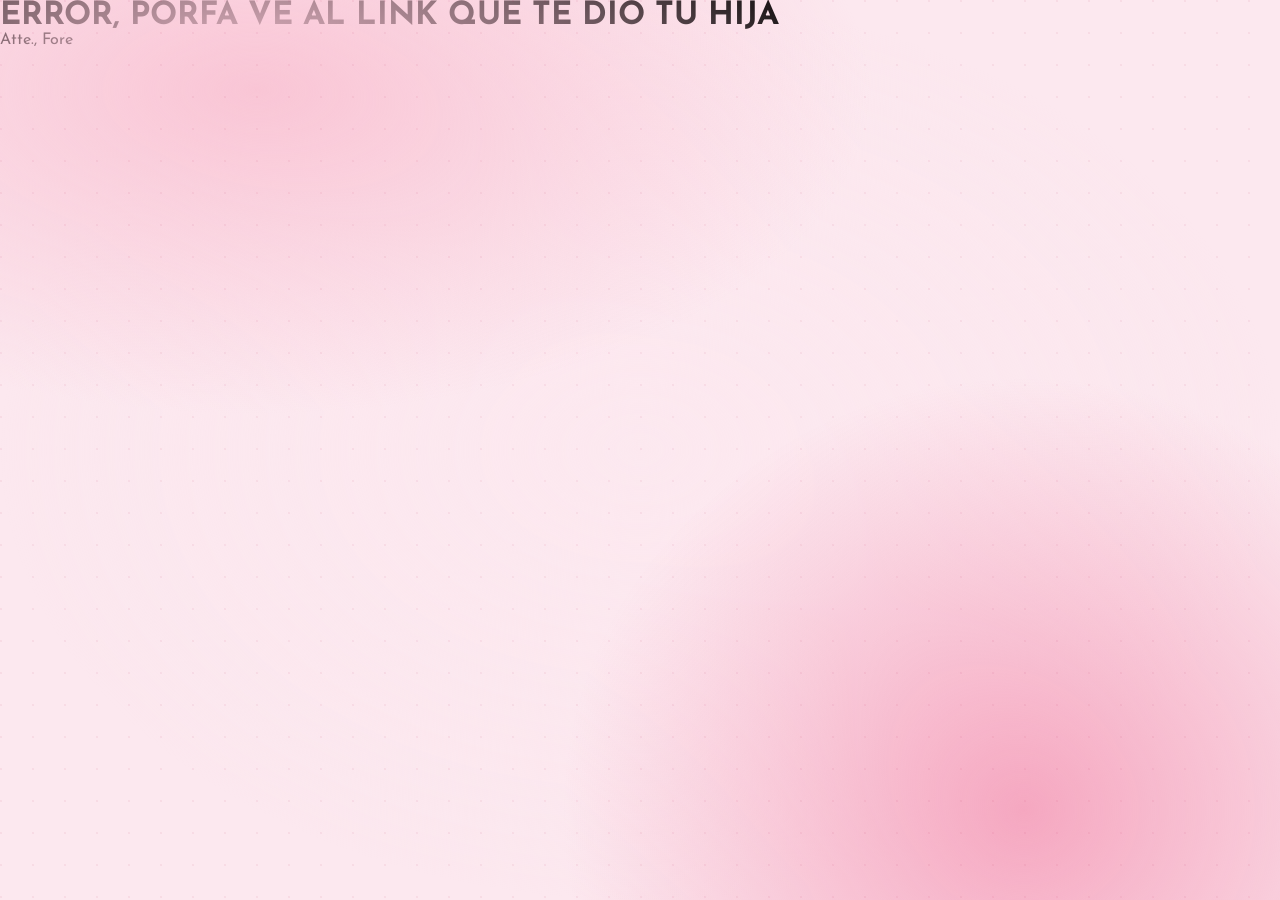
==== index.html @ 85bb6ea1 "Yo" ====
<!DOCTYPE html>
<html lang="es">
<head>
  <meta charset="UTF-8">
  <meta name="viewport" content="width=device-width, initial-scale=1.0, maximum-scale=1.0, user-scalable=no">
  <meta name="theme-color" content="#e91e63">
  <meta name="apple-mobile-web-app-capable" content="yes">
  <meta name="apple-mobile-web-app-status-bar-style" content="black-translucent">
  <title>💝 Feliz Día de las Madres</title>
  <link rel="stylesheet" href="style.css">
</head>
<body>
<h1>ERROR, PORFA VE AL LINK QUE TE DIÓ TU HIJA</h1>
<p>Atte., Fore</p>
</body>
</html>
---- style.css ----
/* ============================================
   MOTHER'S DAY - Interactive Experience
   Premium Redesign — Fluid & Romantic
   ============================================ */

@import url('https://fonts.googleapis.com/css2?family=Cormorant+Garamond:ital,wght@0,300;0,400;0,600;1,300;1,400&family=Josefin+Sans:wght@200;300;400&family=Great+Vibes&display=swap');

/* ============================================
   DESIGN TOKENS
   ============================================ */
:root {
  --rose-deep:    #b5174e;
  --rose-mid:     #d4376e;
  --rose-soft:    #e8799a;
  --rose-pale:    #fce8ef;
  --blush:        #fdf0f4;
  --gold:         #c9a96e;
  --gold-light:   #e8d5b0;
  --cream:        #fdfaf6;
  --ink:          #2e1a24;
  --ink-mid:      #5c3d4a;
  --ink-light:    #9e7a88;

  --shadow-xs:    0 2px 12px rgba(181,23,78,0.08);
  --shadow-sm:    0 6px 28px rgba(181,23,78,0.14);
  --shadow-md:    0 16px 56px rgba(181,23,78,0.20);
  --shadow-lg:    0 28px 80px rgba(181,23,78,0.28);

  --ease-spring:  cubic-bezier(0.34, 1.56, 0.64, 1);
  --ease-smooth:  cubic-bezier(0.4, 0, 0.2, 1);
  --ease-out:     cubic-bezier(0.0, 0.0, 0.2, 1);

  --font-serif:   'Cormorant Garamond', Georgia, serif;
  --font-script:  'Great Vibes', cursive;
  --font-sans:    'Josefin Sans', sans-serif;
}

/* ============================================
   RESET & BASE
   ============================================ */
*, *::before, *::after {
  margin: 0;
  padding: 0;
  box-sizing: border-box;
}

html, body {
  width: 100%;
  height: 100%;
  overflow: hidden;
  font-family: var(--font-sans);
  background: var(--rose-pale);
}

/* ============================================
   ANIMATED BACKGROUND — layered mesh
   ============================================ */
body::before {
  content: '';
  position: fixed;
  inset: 0;
  background:
    radial-gradient(ellipse 80% 60% at 20% 10%, #f9c5d5 0%, transparent 60%),
    radial-gradient(ellipse 60% 80% at 80% 90%, #f5a7c0 0%, transparent 60%),
    radial-gradient(ellipse 50% 50% at 50% 50%, #fce8ef 0%, transparent 100%);
  animation: meshShift 18s ease-in-out infinite alternate;
  z-index: 0;
}

body::after {
  content: '';
  position: fixed;
  inset: 0;
  background-image:
    radial-gradient(circle at 1px 1px, rgba(181,23,78,0.06) 1px, transparent 0);
  background-size: 32px 32px;
  z-index: 0;
  pointer-events: none;
}

@keyframes meshShift {
  0%   { background-position: 0% 0%, 100% 100%, 50% 50%; }
  50%  { background-position: 30% 20%, 70% 80%, 60% 40%; }
  100% { background-position: 10% 40%, 90% 60%, 45% 55%; }
}

/* ============================================
   LOADING SCREEN
   ============================================ */
.loading-screen {
  position: fixed;
  inset: 0;
  display: flex;
  flex-direction: column;
  align-items: center;
  justify-content: center;
  z-index: 10000;
  background: var(--blush);
  transition: opacity 0.8s var(--ease-smooth);
  overflow: hidden;
}

.loading-screen.hidden {
  opacity: 0;
  pointer-events: none;
}

/* Petal rain inside loading */
.loading-petals {
  position: absolute;
  inset: 0;
  pointer-events: none;
}

.loading-petal {
  position: absolute;
  top: -20px;
  animation: loadingPetalFall linear infinite;
  opacity: 0.5;
}

@keyframes loadingPetalFall {
  0%   { transform: translateY(-20px) rotate(0deg);   opacity: 0; }
  10%  { opacity: 0.5; }
  90%  { opacity: 0.4; }
  100% { transform: translateY(110vh) rotate(360deg); opacity: 0; }
}

.loading-inner {
  position: relative;
  z-index: 1;
  display: flex;
  flex-direction: column;
  align-items: center;
  text-align: center;
}

.loading-heart {
  font-size: clamp(52px, 14vw, 72px);
  animation: loadHeartbeat 1.4s ease-in-out infinite;
  margin-bottom: 20px;
  filter: drop-shadow(0 6px 24px rgba(181,23,78,0.35));
}

@keyframes loadHeartbeat {
  0%, 100% { transform: scale(1); }
  14%       { transform: scale(1.28); }
  28%       { transform: scale(1); }
  42%       { transform: scale(1.14); }
  70%       { transform: scale(1); }
}

.loading-text {
  font-family: var(--font-script);
  font-size: clamp(22px, 6vw, 34px);
  color: var(--rose-deep);
  letter-spacing: 0.02em;
  margin-bottom: 16px;
}

/* Animated dots */
.loading-dots {
  display: flex;
  gap: 8px;
  justify-content: center;
}
.loading-dots span {
  display: block;
  width: 7px;
  height: 7px;
  border-radius: 50%;
  background: var(--rose-soft);
  animation: dotBounce 1.2s ease-in-out infinite;
}
.loading-dots span:nth-child(2) { animation-delay: 0.2s; }
.loading-dots span:nth-child(3) { animation-delay: 0.4s; }

@keyframes dotBounce {
  0%, 80%, 100% { transform: scale(0.7); opacity: 0.4; }
  40%            { transform: scale(1.2); opacity: 1; background: var(--rose-deep); }
}

/* Ambient petals (global, all screens) */
.ambient-petal {
  position: absolute;
  top: -20px;
  animation: ambientPetalFall linear infinite;
  pointer-events: none;
}

@keyframes ambientPetalFall {
  0%   { transform: translateY(-20px) rotate(0deg) scale(0.8); opacity: 0; }
  8%   { opacity: 0.25; }
  92%  { opacity: 0.18; }
  100% { transform: translateY(105vh) rotate(480deg) scale(1); opacity: 0; }
}

/* ============================================
   SCREEN 1 — GIFT
   ============================================ */
.screen-gift {
  position: fixed;
  inset: 0;
  display: flex;
  flex-direction: column;
  align-items: center;
  justify-content: center;
  z-index: 100;
  transition: opacity 0.6s ease;
}

.screen-gift.hidden {
  opacity: 0;
  pointer-events: none;
}

/* Decorative rings */
.screen-gift::before {
  content: '';
  position: absolute;
  width: clamp(280px, 72vw, 440px);
  height: clamp(280px, 72vw, 440px);
  border-radius: 50%;
  border: 1.5px solid rgba(181,23,78,0.13);
  animation: ringPulse 4s ease-in-out infinite;
}
.screen-gift::after {
  content: '';
  position: absolute;
  width: clamp(350px, 90vw, 540px);
  height: clamp(350px, 90vw, 540px);
  border-radius: 50%;
  border: 1px solid rgba(181,23,78,0.07);
  animation: ringPulse 4s ease-in-out infinite 0.7s;
}

@keyframes ringPulse {
  0%, 100% { transform: scale(1);    opacity: 1; }
  50%       { transform: scale(1.06); opacity: 0.4; }
}

/* Scene wrapper — holds both box and pop-envelope */
.gift-scene {
  position: relative;
  display: flex;
  flex-direction: column;
  align-items: center;
  justify-content: center;
  z-index: 1;
}

/* ── Gift container (floats) ── */
.gift-container {
  position: relative;
  cursor: pointer;
  animation: giftFloat 4s ease-in-out infinite;
}

@keyframes giftFloat {
  0%, 100% { transform: translateY(0px)   rotate(0deg); }
  25%       { transform: translateY(-16px) rotate(1.2deg); }
  50%       { transform: translateY(-7px)  rotate(-0.8deg); }
  75%       { transform: translateY(-20px) rotate(0.6deg); }
}

/* ── Gift box ── */
.gift-box {
  width: clamp(140px, 36vw, 220px);
  height: clamp(140px, 36vw, 220px);
  position: relative;
  filter: drop-shadow(0 22px 38px rgba(181,23,78,0.32));
  animation: giftGlow 3s ease-in-out infinite;
  transform-origin: bottom center;
  transition: transform 0.5s ease, opacity 0.4s ease;
}

.gift-box.shrink {
  transform: scale(0.85);
  opacity: 0.6;
}

@keyframes giftGlow {
  0%, 100% { filter: drop-shadow(0 18px 32px rgba(181,23,78,0.22)); }
  50%       { filter: drop-shadow(0 28px 52px rgba(181,23,78,0.44)); }
}

/* ── Lid ── */
.gift-lid {
  position: absolute;
  top: 0;
  left: -7%;
  width: 114%;
  height: 30%;
  background: linear-gradient(135deg, #e8799a 0%, #d4376e 55%, #b5174e 100%);
  border-radius: 16px 16px 5px 5px;
  box-shadow:
    0 5px 20px rgba(0,0,0,0.2),
    inset 0 1px 0 rgba(255,255,255,0.28),
    inset 0 -1px 0 rgba(0,0,0,0.08);
  z-index: 5;
  transform-origin: bottom center;
  transition: transform 0.65s cubic-bezier(0.34,1.56,0.64,1);
  overflow: visible;
}

/* Ribbon strip on lid */
.gift-lid-ribbon {
  position: absolute;
  top: 0; bottom: 0;
  left: 50%;
  transform: translateX(-50%);
  width: 17%;
  background: linear-gradient(90deg, var(--gold) 0%, var(--gold-light) 50%, var(--gold) 100%);
  border-radius: 2px;
}

/* ── Bow ── */
.gift-lid-bow {
  position: absolute;
  top: -70%;
  left: 50%;
  transform: translateX(-50%);
  width: 70%;
  height: 80%;
}

.bow-left,
.bow-right {
  position: absolute;
  width: 44%;
  height: 100%;
  background: radial-gradient(ellipse at 60% 35%, var(--gold-light) 0%, var(--gold) 55%, #9a7030 100%);
  border-radius: 50% 50% 50% 50% / 60% 60% 40% 40%;
  top: 0;
  box-shadow: 0 3px 10px rgba(0,0,0,0.18);
}
.bow-left  { left: 2%;  transform: rotate(-28deg); transform-origin: right bottom; }
.bow-right { right: 2%; transform: rotate(28deg);  transform-origin: left bottom; }

.bow-knot {
  position: absolute;
  bottom: 0;
  left: 50%;
  transform: translateX(-50%);
  width: 22%;
  height: 42%;
  background: radial-gradient(circle at 40% 35%, var(--gold-light), var(--gold), #9a7030);
  border-radius: 50%;
  box-shadow: 0 2px 8px rgba(0,0,0,0.22);
  z-index: 1;
}

/* Lid floats straight up — stays visible above the box */
.gift-lid.opening {
  transform: translateY(-160%) rotate(-3deg);
  transition: transform 0.7s cubic-bezier(0.34, 1.56, 0.64, 1);
}

/* Lid flies further up when envelope is tapped */
.gift-lid.fly-lid {
  transform: translateY(-280%) rotate(-8deg);
  opacity: 0;
  transition: transform 0.5s ease-in, opacity 0.4s ease-in;
}

/* ── Body ── */
.gift-body {
  position: absolute;
  bottom: 0; left: 0;
  width: 100%;
  height: 74%;
  background: linear-gradient(135deg, #d4376e 0%, #b5174e 100%);
  border-radius: 5px 5px 18px 18px;
  box-shadow:
    0 14px 38px rgba(181,23,78,0.38),
    inset 0 1px 0 rgba(255,255,255,0.15),
    inset 0 -2px 0 rgba(0,0,0,0.12);
  z-index: 3;
  overflow: hidden;
}

.gift-body-ribbon {
  position: absolute;
  top: 0; bottom: 0;
  left: 50%;
  transform: translateX(-50%);
  width: 15%;
  background: linear-gradient(90deg, var(--gold) 0%, var(--gold-light) 50%, var(--gold) 100%);
}

.gift-body-shine {
  position: absolute;
  top: 8%;
  left: 7%;
  width: 32%;
  height: 22%;
  background: linear-gradient(135deg, rgba(255,255,255,0.2) 0%, transparent 100%);
  border-radius: 50%;
}

/* ── Sparkles ── */
.gift-sparkles {
  position: absolute;
  inset: -60%;
  pointer-events: none;
}

.sparkle {
  position: absolute;
  border-radius: 50%;
  animation: sparkleAnim 1.8s ease-in-out infinite;
}

@keyframes sparkleAnim {
  0%, 100% { opacity: 0; transform: scale(0) rotate(0deg); }
  40%       { opacity: 1; transform: scale(1) rotate(90deg); }
  60%       { opacity: 0.8; transform: scale(0.8) rotate(120deg); }
}

/* ── Mini-envelope that pops out ── */
.gift-envelope-pop {
  /* Posicionado en la COLUMNA entre tapa (arriba) y cuerpo (abajo) */
  position: absolute;
  top: 28%;
  left: 50%;
  transform: translateX(-50%) translateY(20px) scale(0.4);
  width: clamp(90px, 24vw, 130px);
  height: clamp(62px, 17vw, 90px);
  opacity: 0;
  pointer-events: none;
  z-index: 4;
  transition: none;
  filter: drop-shadow(0 8px 20px rgba(0,0,0,0.25));
}

/* Envelope rises to sit half-in, half-out of the box */
.gift-envelope-pop.visible {
  opacity: 1;
  /* Sobre queda visible entre la tapa y el cuerpo de la caja */
  transform: translateX(-50%) translateY(-20%) scale(1);
  transition: transform 0.7s cubic-bezier(0.34, 1.56, 0.64, 1),
              opacity    0.4s ease;
}

/* Pulse hint on the tappable envelope */
.gift-envelope-pop.tappable {
  animation: envelopeHover 2s ease-in-out infinite;
}

@keyframes envelopeHover {
  0%, 100% { transform: translateX(-50%) translateY(-20%) scale(1); }
  50%       { transform: translateX(-50%) translateY(-28%) scale(1.05); }
}

/* Flies up and out when tapped */
.gift-envelope-pop.fly {
  transform: translateX(-50%) translateY(-180%) scale(0.6) !important;
  opacity: 0 !important;
  transition: transform 0.6s ease-in, opacity 0.4s ease-in !important;
  animation: none !important;
}

.gep-back {
  position: absolute;
  inset: 0;
  background: linear-gradient(155deg, #9b1540 0%, #7a0f30 100%);
  border-radius: 3px;
  box-shadow: 0 8px 24px rgba(0,0,0,0.3);
}

.gep-front {
  position: absolute;
  inset: 0;
  display: flex;
  align-items: center;
  justify-content: center;
}

/* Top flap */
.gep-flap {
  position: absolute;
  top: 0; left: 0; right: 0;
  height: 45%;
  background: linear-gradient(155deg, #c41b56, #a51444);
  clip-path: polygon(0 0, 50% 100%, 100% 0);
  z-index: 2;
}

/* Side flaps */
.gep-front::before {
  content: '';
  position: absolute;
  inset: 0;
  background:
    linear-gradient(to bottom-right, #b5174e 0%, transparent 50%),
    linear-gradient(to bottom-left,  #b5174e 0%, transparent 50%);
  clip-path: polygon(0 0, 0 100%, 50% 60%, 100% 100%, 100% 0);
  z-index: 1;
}

.gep-heart {
  position: relative;
  z-index: 3;
  font-size: clamp(18px, 5vw, 26px);
  margin-top: 10%;
  animation: heartBeat 1.4s ease-in-out infinite;
}

/* ── Tap hint ── */
.tap-hint {
  margin-top: 28px;
  text-align: center;
  color: var(--rose-deep);
  font-family: var(--font-sans);
  font-weight: 300;
  font-size: clamp(11px, 3vw, 13px);
  letter-spacing: 0.18em;
  text-transform: uppercase;
  white-space: nowrap;
  animation: hintPulse 2s ease-in-out infinite;
  transition: opacity 0.3s;
}

@keyframes hintPulse {
  0%, 100% { opacity: 0.4; transform: translateY(0); }
  50%       { opacity: 1;   transform: translateY(-3px); }
}

/* ============================================
   SCREEN 2 — ENVELOPE
   ============================================ */
.screen-envelope {
  position: fixed;
  inset: 0;
  display: none;
  align-items: center;
  justify-content: center;
  z-index: 90;
  perspective: 1400px;
}

.screen-envelope.active { display: flex; }

.envelope-wrapper {
  position: relative;
  width: clamp(290px, 88vw, 440px);
  height: clamp(200px, 56vw, 310px);
  transform-style: preserve-3d;
  cursor: pointer;
  filter: drop-shadow(var(--shadow-lg));
}

.envelope {
  position: absolute;
  inset: 0;
  transform-style: preserve-3d;
  transition: transform 1s var(--ease-spring);
}

/* Envelope back */
.envelope-back {
  position: absolute;
  inset: 0;
  background: linear-gradient(160deg, #9b1540 0%, #7a0f30 100%);
  border-radius: 6px 6px 10px 10px;
  z-index: 1;
}

/* Envelope body flap sides */
.envelope-back::before {
  content: '';
  position: absolute;
  bottom: 0;
  left: 0;
  right: 0;
  height: 50%;
  background: linear-gradient(0deg, #881340 0%, #a5184f 100%);
  clip-path: polygon(0 100%, 50% 0%, 100% 100%);
}

/* Bottom fold */
.envelope-back::after {
  content: '';
  position: absolute;
  bottom: 0;
  left: 0;
  right: 0;
  height: 50%;
  background: linear-gradient(180deg, #6e1030 0%, #591026 100%);
  clip-path: polygon(0 0, 50% 100%, 100% 0);
  z-index: 2;
}

/* Front face (top flap) */
.envelope-front {
  position: absolute;
  inset: 0;
  z-index: 3;
  display: flex;
  align-items: center;
  justify-content: center;
}

/* Top flap triangle */
.envelope-front::before {
  content: '';
  position: absolute;
  top: 0; left: 0; right: 0;
  height: 42%;
  background: linear-gradient(160deg, #c41b56 0%, #a51444 50%, #8c1038 100%);
  clip-path: polygon(0 0, 50% 100%, 100% 0);
  transform-origin: top center;
  transition: transform 0.7s var(--ease-spring);
  z-index: 4;
}

/* Left + right side flaps */
.envelope-front::after {
  content: '';
  position: absolute;
  inset: 0;
  background:
    linear-gradient(to bottom-right, #b5174e 0%, transparent 50%),
    linear-gradient(to bottom-left, #b5174e 0%, transparent 50%);
  clip-path: polygon(0 0, 0 100%, 50% 55%, 100% 100%, 100% 0);
  z-index: 3;
}

/* Wax seal — top-right corner, away from label */
.envelope-stamp {
  position: absolute;
  top: 12px;
  right: 14px;
  transform: none;
  width: clamp(42px, 11vw, 54px);
  height: clamp(42px, 11vw, 54px);
  background: radial-gradient(circle at 40% 35%, var(--gold-light), var(--gold), #a07a40);
  border-radius: 50%;
  display: flex;
  align-items: center;
  justify-content: center;
  z-index: 6;
  box-shadow:
    0 3px 12px rgba(0,0,0,0.25),
    inset 0 1px 2px rgba(255,255,255,0.3);
  animation: sealFloat 3s ease-in-out infinite;
}

@keyframes sealFloat {
  0%, 100% { box-shadow: 0 3px 12px rgba(0,0,0,0.25), inset 0 1px 2px rgba(255,255,255,0.3); }
  50%       { box-shadow: 0 8px 24px rgba(0,0,0,0.3), inset 0 1px 2px rgba(255,255,255,0.3); }
}

.envelope-stamp .heart {
  font-size: clamp(22px, 6.5vw, 30px);
  animation: heartBeat 1.4s ease-in-out infinite;
  filter: drop-shadow(0 1px 3px rgba(0,0,0,0.2));
}

@keyframes heartBeat {
  0%, 100% { transform: scale(1); }
  14%       { transform: scale(1.28); }
  28%       { transform: scale(1); }
  42%       { transform: scale(1.14); }
}

/* Label text */
.envelope-label {
  position: absolute;
  top: 52%;
  left: 50%;
  transform: translate(-50%, -50%);
  text-align: center;
  z-index: 5;
  color: rgba(255,255,255,0.92);
  width: 80%;
}

.envelope-label .to {
  font-family: var(--font-script);
  font-size: clamp(18px, 5vw, 24px);
  line-height: 1.3;
  text-shadow: 0 1px 8px rgba(0,0,0,0.3);
}

.envelope-label .divider {
  width: 50%;
  height: 1px;
  background: rgba(255,255,255,0.3);
  margin: 8px auto;
}

.envelope-label .from {
  font-family: var(--font-sans);
  font-weight: 200;
  font-size: clamp(10px, 2.8vw, 13px);
  letter-spacing: 0.1em;
  opacity: 0.7;
  text-transform: uppercase;
}

/* Corner postal mark */
.envelope-wrapper::before {
  content: '♡';
  position: absolute;
  top: 14px;
  left: 18px;
  font-size: clamp(9px, 2.5vw, 12px);
  color: rgba(255,255,255,0.35);
  letter-spacing: 4px;
  z-index: 7;
  font-family: var(--font-sans);
  font-weight: 300;
  letter-spacing: 0.2em;
}

/* Opening animation */
.envelope-wrapper.opening .envelope-front::before {
  transform: rotateX(200deg);
}
.envelope-wrapper.opening .envelope {
  transform: translateY(-22px);
}

/* ============================================
   SCREEN 3 — LETTER
   ============================================ */
.screen-letter {
  position: fixed;
  inset: 0;
  display: none;
  align-items: center;
  justify-content: center;
  z-index: 80;
  padding: 20px;
}

.screen-letter.active { display: flex; }

.letter-container {
  position: relative;
  width: clamp(300px, 92vw, 520px);
  max-height: 88vh;
  background: var(--cream);
  border-radius: 3px;
  box-shadow:
    var(--shadow-lg),
    0 0 0 1px rgba(181,23,78,0.06);
  padding: clamp(28px, 6vw, 48px) clamp(24px, 5.5vw, 44px);
  overflow-y: auto;
  transform: translateY(80px) scale(0.92);
  opacity: 0;
  transition: all 0.9s var(--ease-spring);
}

/* Paper texture lines */
.letter-container::before {
  content: '';
  position: absolute;
  inset: 0;
  background: repeating-linear-gradient(
    transparent,
    transparent 27px,
    rgba(181,23,78,0.05) 28px
  );
  border-radius: 3px;
  pointer-events: none;
}

/* Left margin line */
.letter-container::after {
  content: '';
  position: absolute;
  top: 0; bottom: 0;
  left: clamp(20px, 5vw, 36px);
  width: 1px;
  background: rgba(201,169,110,0.25);
  pointer-events: none;
}

.letter-container.visible {
  transform: translateY(0) scale(1);
  opacity: 1;
}

.letter-header {
  text-align: center;
  margin-bottom: 28px;
  padding-bottom: 20px;
  border-bottom: 1px solid rgba(181,23,78,0.1);
  position: relative;
}

.letter-header .heart-icon {
  font-size: clamp(34px, 9vw, 50px);
  display: block;
  margin-bottom: 12px;
  animation: heartBeat 1.8s ease-in-out infinite;
  filter: drop-shadow(0 4px 12px rgba(181,23,78,0.25));
}

.letter-header h2 {
  font-family: var(--font-script);
  font-size: clamp(28px, 7.5vw, 40px);
  color: var(--rose-deep);
  letter-spacing: 0.01em;
  line-height: 1.2;
  margin-bottom: 6px;
}

.letter-header .subtitle {
  font-family: var(--font-sans);
  font-size: clamp(10px, 2.8vw, 13px);
  letter-spacing: 0.2em;
  text-transform: uppercase;
  color: var(--ink-light);
  font-weight: 300;
}

/* Decorative divider */
.letter-header .subtitle::before {
  content: '— ';
}
.letter-header .subtitle::after {
  content: ' —';
}

.letter-body {
  font-family: var(--font-serif);
  font-size: clamp(15px, 4.2vw, 18px);
  line-height: 1.9;
  color: var(--ink-mid);
  margin-bottom: 32px;
  position: relative;
  z-index: 1;
}

.letter-body p {
  margin-bottom: 16px;
  text-indent: 1.8em;
}

.letter-body p:first-child {
  font-style: italic;
  color: var(--rose-deep);
  text-indent: 0;
  font-size: clamp(16px, 4.5vw, 20px);
}

/* Flower interaction */
.letter-flowers {
  display: flex;
  justify-content: center;
  align-items: flex-end;
  gap: clamp(20px, 5vw, 36px);
  margin: 28px 0 12px;
  position: relative;
  z-index: 1;
}

.flower-btn {
  background: none;
  border: none;
  cursor: pointer;
  font-size: clamp(38px, 10vw, 54px);
  transition: transform 0.35s var(--ease-spring), filter 0.35s ease;
  animation: flowerSway 3s ease-in-out infinite;
  filter: drop-shadow(0 5px 12px rgba(181,23,78,0.15));
  line-height: 1;
  display: block;
}

.flower-btn:nth-child(1) { animation-delay: 0s; }
.flower-btn:nth-child(2) { animation-delay: 0.5s; font-size: clamp(44px, 12vw, 62px); }
.flower-btn:nth-child(3) { animation-delay: 1s; }

@keyframes flowerSway {
  0%, 100% { transform: rotate(-6deg) translateY(0); }
  50%       { transform: rotate(6deg) translateY(-10px); }
}

.flower-btn:hover,
.flower-btn:active {
  transform: scale(1.35) rotate(0deg) translateY(-6px) !important;
  filter: drop-shadow(0 10px 24px rgba(181,23,78,0.45));
  animation-play-state: paused;
}

.flower-hint {
  text-align: center;
  font-family: var(--font-sans);
  font-size: clamp(10px, 2.8vw, 12px);
  letter-spacing: 0.18em;
  text-transform: uppercase;
  color: var(--rose-soft);
  font-weight: 300;
  animation: hintPulse 2.4s ease-in-out infinite;
  margin-top: 14px;
  position: relative;
  z-index: 1;
}

/* ============================================
   SCREEN 4 — PHOTO COLLAGE
   ============================================ */
.screen-collage {
  position: fixed;
  inset: 0;
  display: none;
  z-index: 70;
  overflow-y: auto;
  overflow-x: hidden;
  padding: 20px 16px 40px;
}

.screen-collage.active { display: block; }

.collage-header {
  text-align: center;
  padding: 24px 0 32px;
  position: relative;
  z-index: 10;
}

.collage-header h1 {
  font-family: var(--font-script);
  font-size: clamp(36px, 10vw, 60px);
  color: white;
  text-shadow:
    0 2px 4px rgba(0,0,0,0.15),
    0 8px 24px rgba(181,23,78,0.4);
  margin-bottom: 10px;
  line-height: 1.2;
}

.collage-header p {
  font-family: var(--font-sans);
  font-size: clamp(11px, 3vw, 14px);
  color: rgba(255,255,255,0.85);
  font-weight: 200;
  letter-spacing: 0.18em;
  text-transform: uppercase;
}

/* Decorative line under subtitle */
.collage-header p::after {
  content: '';
  display: block;
  width: 40px;
  height: 1px;
  background: rgba(255,255,255,0.4);
  margin: 12px auto 0;
}

.collage-grid {
  display: grid;
  gap: clamp(10px, 2.5vw, 18px);
  max-width: 1200px;
  margin: 0 auto;
  padding-bottom: 40px;
  position: relative;
  z-index: 10;
}

/* ============================================
   DYNAMIC GRID LAYOUTS — MOBILE FIRST
   ============================================ */
.collage-grid.count-1  { grid-template-columns: 1fr; }
.collage-grid.count-2  { grid-template-columns: repeat(2, 1fr); }
.collage-grid.count-3  { grid-template-columns: repeat(2, 1fr); }
.collage-grid.count-3  .photo-item:first-child { grid-column: span 2; }
.collage-grid.count-4  { grid-template-columns: repeat(2, 1fr); }
.collage-grid.count-5  { grid-template-columns: repeat(2, 1fr); }
.collage-grid.count-5  .photo-item:first-child { grid-column: span 2; }
.collage-grid.count-6  { grid-template-columns: repeat(2, 1fr); }
.collage-grid.count-7  { grid-template-columns: repeat(2, 1fr); }
.collage-grid.count-7  .photo-item:first-child { grid-column: span 2; }
.collage-grid.count-8  { grid-template-columns: repeat(2, 1fr); }
.collage-grid.count-9  { grid-template-columns: repeat(3, 1fr); }
.collage-grid.count-10 { grid-template-columns: repeat(2, 1fr); }
.collage-grid.count-11 { grid-template-columns: repeat(3, 1fr); }
.collage-grid.count-12 { grid-template-columns: repeat(3, 1fr); }
.collage-grid.count-13 { grid-template-columns: repeat(2, 1fr); }
.collage-grid.count-14 { grid-template-columns: repeat(2, 1fr); }
.collage-grid.count-15 { grid-template-columns: repeat(3, 1fr); }
.collage-grid.count-16 { grid-template-columns: repeat(2, 1fr); }
.collage-grid.count-17 { grid-template-columns: repeat(2, 1fr); }
.collage-grid.count-18 { grid-template-columns: repeat(3, 1fr); }
.collage-grid.count-19 { grid-template-columns: repeat(2, 1fr); }
.collage-grid.count-20 { grid-template-columns: repeat(2, 1fr); }

/* ============================================
   DESKTOP LAYOUTS
   ============================================ */
@media (min-width: 768px) {
  .collage-grid.count-3  { grid-template-columns: repeat(3, 1fr); }
  .collage-grid.count-3  .photo-item:first-child { grid-column: span 1; }
  .collage-grid.count-5  { grid-template-columns: repeat(3, 1fr); }
  .collage-grid.count-5  .photo-item:first-child { grid-column: span 1; }
  .collage-grid.count-6  { grid-template-columns: repeat(3, 1fr); }
  .collage-grid.count-7  { grid-template-columns: repeat(3, 1fr); }
  .collage-grid.count-7  .photo-item:first-child { grid-column: span 1; }
  .collage-grid.count-8  { grid-template-columns: repeat(4, 1fr); }
  .collage-grid.count-9  { grid-template-columns: repeat(3, 1fr); }
  .collage-grid.count-10 { grid-template-columns: repeat(5, 1fr); }
  .collage-grid.count-11 { grid-template-columns: repeat(4, 1fr); }
  .collage-grid.count-12 { grid-template-columns: repeat(4, 1fr); }
  .collage-grid.count-13 { grid-template-columns: repeat(4, 1fr); }
  .collage-grid.count-14 { grid-template-columns: repeat(4, 1fr); }
  .collage-grid.count-15 { grid-template-columns: repeat(5, 1fr); }
  .collage-grid.count-16 { grid-template-columns: repeat(4, 1fr); }
  .collage-grid.count-17 { grid-template-columns: repeat(4, 1fr); }
  .collage-grid.count-18 { grid-template-columns: repeat(6, 1fr); }
  .collage-grid.count-19 { grid-template-columns: repeat(5, 1fr); }
  .collage-grid.count-20 { grid-template-columns: repeat(5, 1fr); }
}

/* ============================================
   PHOTO ITEMS — Polaroid style
   ============================================ */
.photo-item {
  position: relative;
  border-radius: 3px;
  overflow: visible;
  background: white;
  padding: clamp(5px, 1.5vw, 9px);
  /* no extra bottom — no caption */
  box-shadow:
    0 6px 20px rgba(0,0,0,0.18),
    0 2px 6px rgba(0,0,0,0.10),
    inset 0 0 0 1px rgba(0,0,0,0.03);
  transform: rotate(var(--rotation, 0deg)) translateX(var(--nudge-x, 0px)) translateY(var(--nudge-y, 0px));
  transition:
    transform 0.45s var(--ease-spring),
    box-shadow 0.45s ease;
  cursor: pointer;
}

/* Chaotic rotations + positional nudges per nth pattern */
.photo-item:nth-child(1)  { --rotation: -4.5deg; --nudge-x:  4px; --nudge-y: -2px; }
.photo-item:nth-child(2)  { --rotation:  3.8deg; --nudge-x: -3px; --nudge-y:  5px; }
.photo-item:nth-child(3)  { --rotation: -2.0deg; --nudge-x:  6px; --nudge-y:  3px; }
.photo-item:nth-child(4)  { --rotation:  5.5deg; --nudge-x: -5px; --nudge-y: -4px; }
.photo-item:nth-child(5)  { --rotation: -6.2deg; --nudge-x:  3px; --nudge-y:  2px; }
.photo-item:nth-child(6)  { --rotation:  2.5deg; --nudge-x: -6px; --nudge-y: -3px; }
.photo-item:nth-child(7)  { --rotation: -3.8deg; --nudge-x:  5px; --nudge-y:  4px; }
.photo-item:nth-child(8)  { --rotation:  6.0deg; --nudge-x: -4px; --nudge-y:  2px; }
.photo-item:nth-child(9)  { --rotation: -1.5deg; --nudge-x:  2px; --nudge-y: -5px; }
.photo-item:nth-child(10) { --rotation:  4.2deg; --nudge-x: -2px; --nudge-y:  3px; }
.photo-item:nth-child(11) { --rotation: -5.0deg; --nudge-x:  4px; --nudge-y:  1px; }
.photo-item:nth-child(12) { --rotation:  3.0deg; --nudge-x: -5px; --nudge-y: -2px; }
.photo-item:nth-child(13) { --rotation: -4.0deg; --nudge-x:  3px; --nudge-y:  4px; }
.photo-item:nth-child(14) { --rotation:  5.8deg; --nudge-x: -3px; --nudge-y: -3px; }
.photo-item:nth-child(15) { --rotation: -2.8deg; --nudge-x:  5px; --nudge-y:  2px; }
.photo-item:nth-child(16) { --rotation:  1.5deg; --nudge-x: -4px; --nudge-y:  5px; }
.photo-item:nth-child(17) { --rotation: -6.5deg; --nudge-x:  2px; --nudge-y: -1px; }
.photo-item:nth-child(18) { --rotation:  4.5deg; --nudge-x: -6px; --nudge-y:  3px; }
.photo-item:nth-child(19) { --rotation: -3.2deg; --nudge-x:  4px; --nudge-y: -4px; }
.photo-item:nth-child(20) { --rotation:  2.0deg; --nudge-x: -2px; --nudge-y:  2px; }

.photo-item:hover,
.photo-item:active {
  transform: rotate(0deg) scale(1.1) translateY(-10px) !important;
  box-shadow:
    0 24px 56px rgba(0,0,0,0.26),
    0 6px 16px rgba(181,23,78,0.18);
  z-index: 20;
}

.photo-item img {
  width: 100%;
  height: 100%;
  object-fit: cover;
  display: block;
  aspect-ratio: 1 / 1;
}

/* No caption — hide it completely */
.photo-item.polaroid::after {
  display: none;
}

/* Tape effect — alternating position for randomness */
.photo-item:nth-child(odd)::before {
  content: '';
  position: absolute;
  top: -11px;
  left: 45%;
  transform: translateX(-50%) rotate(-3deg);
  width: 38px;
  height: 15px;
  background: rgba(255,235,210,0.70);
  border-radius: 2px;
  z-index: 5;
  backdrop-filter: blur(1px);
  box-shadow: inset 0 0 0 1px rgba(200,170,130,0.25);
}

.photo-item:nth-child(even)::before {
  content: '';
  position: absolute;
  top: -10px;
  left: 55%;
  transform: translateX(-50%) rotate(4deg);
  width: 32px;
  height: 14px;
  background: rgba(255,220,230,0.65);
  border-radius: 2px;
  z-index: 5;
  backdrop-filter: blur(1px);
  box-shadow: inset 0 0 0 1px rgba(200,150,160,0.2);
}

/* ============================================
   COLLAGE DECORATIONS
   ============================================ */
.collage-decorations {
  position: fixed;
  inset: 0;
  pointer-events: none;
  z-index: 5;
  overflow: hidden;
}

.floating-heart {
  position: absolute;
  opacity: 0;
  animation: floatHeart linear infinite;
}

@keyframes floatHeart {
  0%   { transform: translateY(100vh) translateX(0px) rotate(0deg) scale(0.6); opacity: 0; }
  8%   { opacity: 0.35; }
  50%  { transform: translateY(45vh) translateX(20px) rotate(180deg) scale(1); opacity: 0.25; }
  92%  { opacity: 0.2; }
  100% { transform: translateY(-12vh) translateX(-10px) rotate(360deg) scale(0.8); opacity: 0; }
}

/* ============================================
   LIGHTBOX
   ============================================ */
.lightbox {
  position: fixed;
  inset: 0;
  background: rgba(14,6,10,0.92);
  display: none;
  align-items: center;
  justify-content: center;
  z-index: 1000;
  padding: 24px;
  backdrop-filter: blur(8px);
}

.lightbox.active { display: flex; }

.lightbox img {
  max-width: 100%;
  max-height: 85vh;
  border-radius: 3px;
  box-shadow:
    0 0 0 8px rgba(255,255,255,0.04),
    0 32px 80px rgba(0,0,0,0.6);
  animation: lightboxIn 0.4s var(--ease-spring);
}

@keyframes lightboxIn {
  from { transform: scale(0.88); opacity: 0; }
  to   { transform: scale(1);    opacity: 1; }
}

.lightbox-close {
  position: absolute;
  top: 20px;
  right: 20px;
  background: rgba(255,255,255,0.08);
  border: 1px solid rgba(255,255,255,0.2);
  color: white;
  width: 44px;
  height: 44px;
  border-radius: 50%;
  font-size: 20px;
  cursor: pointer;
  display: flex;
  align-items: center;
  justify-content: center;
  transition: all 0.3s ease;
  backdrop-filter: blur(4px);
  font-family: var(--font-sans);
  font-weight: 200;
}

.lightbox-close:hover,
.lightbox-close:active {
  background: rgba(255,255,255,0.18);
  border-color: rgba(255,255,255,0.5);
  transform: rotate(90deg);
}

/* ============================================
   PARTICLES & CONFETTI
   ============================================ */
.particles-container {
  position: fixed;
  inset: 0;
  pointer-events: none;
  z-index: 200;
  overflow: hidden;
}

.particle {
  position: absolute;
  pointer-events: none;
  animation: particleFall linear forwards;
}

@keyframes particleFall {
  0%   { transform: translateY(-10px) rotate(0deg); opacity: 1; }
  100% { transform: translateY(100vh) rotate(720deg); opacity: 0; }
}

.confetti-piece {
  position: absolute;
  animation: confettiFall ease-out forwards;
}

@keyframes confettiFall {
  0%   { transform: translateY(-10vh) rotate(0deg) scale(1); opacity: 1; }
  100% { transform: translateY(110vh) rotate(1080deg) scale(0.4); opacity: 0; }
}

/* ============================================
   TRANSITIONS
   ============================================ */
.fade-out {
  animation: fadeOut 0.7s var(--ease-smooth) forwards;
}

@keyframes fadeOut {
  to { opacity: 0; transform: scale(0.94); pointer-events: none; }
}

.slide-up {
  animation: slideUp 0.6s var(--ease-spring) forwards;
}

@keyframes slideUp {
  from { transform: translateY(40px); opacity: 0; }
  to   { transform: translateY(0);    opacity: 1; }
}

/* ============================================
   SCROLLBAR
   ============================================ */
::-webkit-scrollbar { width: 5px; }
::-webkit-scrollbar-track { background: transparent; }
::-webkit-scrollbar-thumb {
  background: rgba(181,23,78,0.25);
  border-radius: 10px;
}
::-webkit-scrollbar-thumb:hover {
  background: rgba(181,23,78,0.45);
}

/* ============================================
   RESPONSIVE ADJUSTMENTS
   ============================================ */
@media (max-width: 480px) {
  .letter-container {
    padding: 20px 18px;
    max-height: 90vh;
  }
  .collage-grid { gap: 8px; }
  .photo-item {
    border-radius: 2px;
    padding: 4px;
    padding-bottom: 22px;
  }
}

@media (max-width: 360px) {
  .gift-box { width: 118px; height: 118px; }
  .envelope-wrapper { width: 268px; height: 188px; }
}

@media (max-height: 500px) and (orientation: landscape) {
  .screen-gift { align-items: flex-start; padding-top: 28px; }
  .letter-container { max-height: 94vh; padding: 16px 18px; }
  .collage-header { padding: 10px 0 16px; }
}

@media (prefers-reduced-motion: reduce) {
  *, *::before, *::after {
    animation-duration: 0.01ms !important;
    animation-iteration-count: 1 !important;
    transition-duration: 0.01ms !important;
  }
}

/* Letter-specific scrollbar — hidden by default, subtle on scroll */
.letter-container {
  scrollbar-width: none; /* Firefox */
}
.letter-container::-webkit-scrollbar {
  width: 0px;
}
.letter-container:hover {
  scrollbar-width: thin;
  scrollbar-color: rgba(181,23,78,0.2) transparent;
}
.letter-container:hover::-webkit-scrollbar {
  width: 4px;
}
.letter-container:hover::-webkit-scrollbar-thumb {
  background: rgba(181,23,78,0.18);
  border-radius: 10px;
}
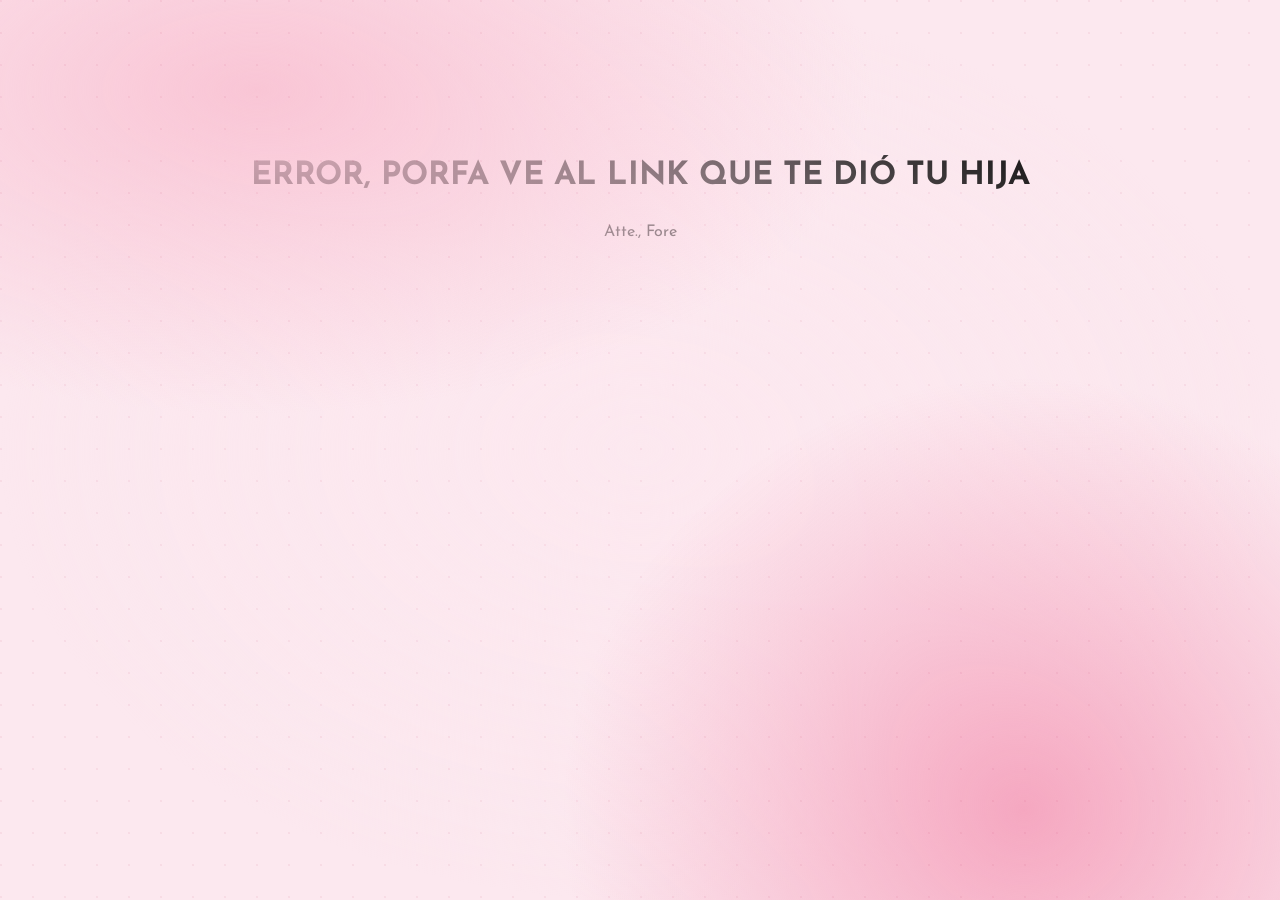
==== commit 95781a07: "Final" ====
--- a/index.html
+++ b/index.html
@@ -9,8 +9,26 @@
   <title>💝 Feliz Día de las Madres</title>
   <link rel="stylesheet" href="style.css">
 </head>
+
+<style>
+
+    .yo {
+        text-align: center;
+        margin-top: 10rem;
+    }
+    #titlee {
+        text-size-adjust: unset;
+    }
+    #yope {
+        margin-top: 2rem;
+    }
+
+</style>
+
 <body>
-<h1>ERROR, PORFA VE AL LINK QUE TE DIÓ TU HIJA</h1>
-<p>Atte., Fore</p>
+    <div class="yo">
+        <h1 id="titlee">ERROR, PORFA VE AL LINK QUE TE DIÓ TU HIJA</h1>
+        <p id="yope">Atte., Fore</p>
+    </div>
 </body>
 </html>
